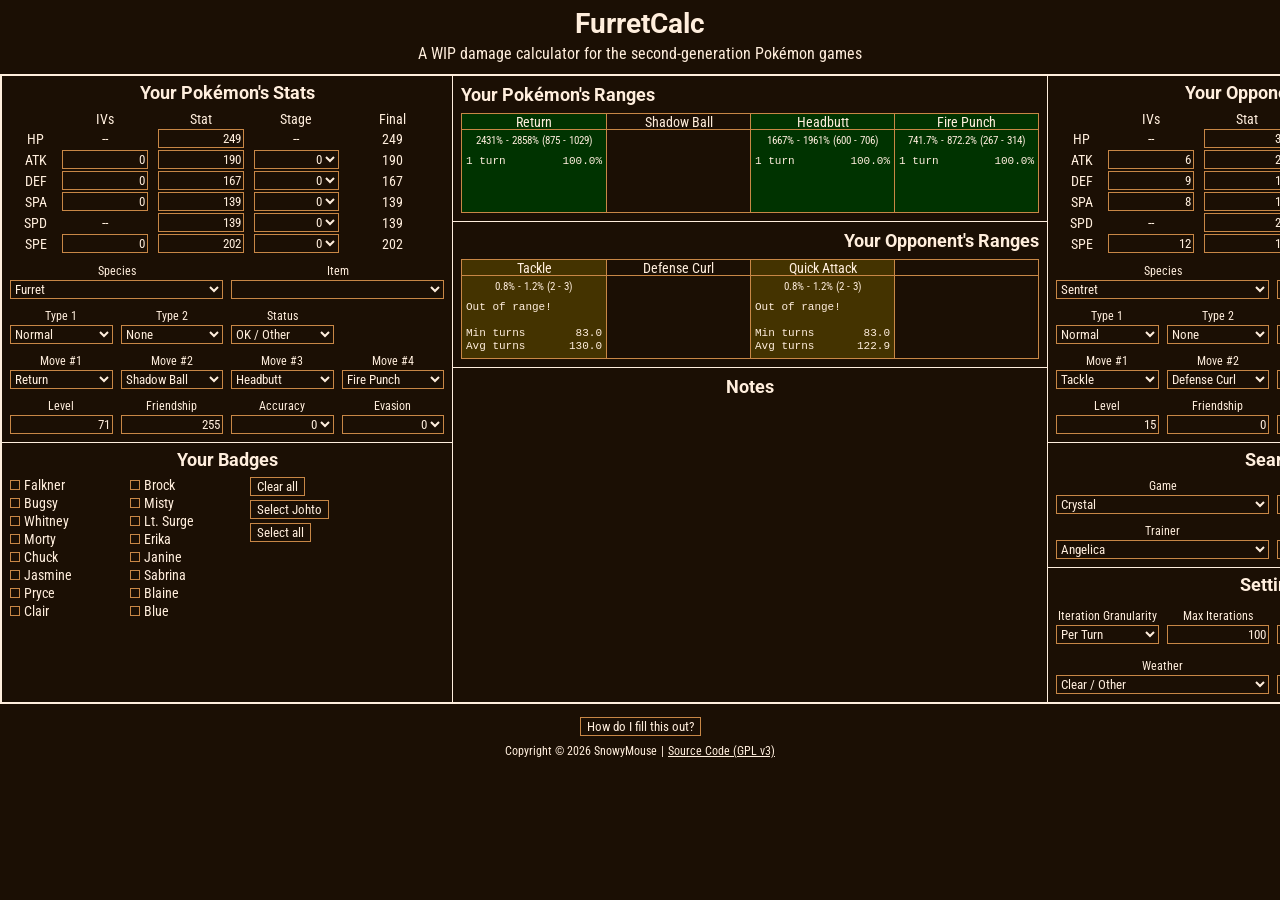
==== furretcalc/index.html @ d932172e "Add furretcalc" ====
<!DOCTYPE html>
<html lang="en">
<head>
<meta charset="utf-8" />
<link rel="stylesheet" href="style/style.css" />
<title>FurretCalc</title>
</head>
<body>
<header>
<h1>FurretCalc</h1>
<p>A WIP damage calculator for the second-generation Pokémon games</p>
</header>

<!-- Show a banner for the folks who disabled JS on their browser -->
<noscript>
    <p>This content requires running free JavaScript code in order to function.</p>
    <p>You can also download the <a href="https://github.com/SnowyMouse/furretcalc">source code</a> if you would like to run it locally.</p>
</noscript>

<div id="calculator_content">

<div id="player_pokemon" class="pokemon_input">
<div class="pokemon_stats">
<h2>Your Pokémon's Stats</h2>
<div class="pokemon_stats_placeholder">Loading...</div>
</div>

<div id="badges_box_outer">
<h2>Your Badges</h2>
<div id="johto_badges" class="badge_box">
<ul>
<li><input type="checkbox" id="johto_badge_1" tabindex="100" /><label for="johto_badge_1">Falkner</label></li>
<li><input type="checkbox" id="johto_badge_2" tabindex="100" /><label for="johto_badge_2">Bugsy</label></li>
<li><input type="checkbox" id="johto_badge_3" tabindex="100" /><label for="johto_badge_3">Whitney</label></li>
<li><input type="checkbox" id="johto_badge_4" tabindex="100" /><label for="johto_badge_4">Morty</label></li>
<li><input type="checkbox" id="johto_badge_5" tabindex="100" /><label for="johto_badge_5">Chuck</label></li>
<li><input type="checkbox" id="johto_badge_6" tabindex="100" /><label for="johto_badge_6">Jasmine</label></li>
<li><input type="checkbox" id="johto_badge_7" tabindex="100" /><label for="johto_badge_7">Pryce</label></li>
<li><input type="checkbox" id="johto_badge_8" tabindex="100" /><label for="johto_badge_8">Clair</label></li>
</ul>
</div>
<div id="kanto_badges" class="badge_box">
<ul>
<li><input type="checkbox" id="kanto_badge_1" tabindex="100" /><label for="kanto_badge_1">Brock</label></li>
<li><input type="checkbox" id="kanto_badge_2" tabindex="100" /><label for="kanto_badge_2">Misty</label></li>
<li><input type="checkbox" id="kanto_badge_3" tabindex="100" /><label for="kanto_badge_3">Lt. Surge</label></li>
<li><input type="checkbox" id="kanto_badge_4" tabindex="100" /><label for="kanto_badge_4">Erika</label></li>
<li><input type="checkbox" id="kanto_badge_5" tabindex="100" /><label for="kanto_badge_5">Janine</label></li>
<li><input type="checkbox" id="kanto_badge_6" tabindex="100" /><label for="kanto_badge_6">Sabrina</label></li>
<li><input type="checkbox" id="kanto_badge_7" tabindex="100" /><label for="kanto_badge_7">Blaine</label></li>
<li><input type="checkbox" id="kanto_badge_8" tabindex="100" /><label for="kanto_badge_8">Blue</label></li>
</ul>
</div>
<div class="control_box">
<ul>
<li><button onclick="clear_all_badges()" tabindex="100">Clear all</button></li>
<li><button onclick="select_johto_badges()" tabindex="100">Select Johto</button></li>
<li><button onclick="select_all_badges()" tabindex="100">Select all</button></li>
</ul>
</div>
</div>
</div>

<div id="calc_buffer">
    <div class="calc_element">
        <h2 class="you_label">Your Pokémon's Ranges</h2>
        <div id="player_damage" class="damage_outer"></div>
    </div>
    <div class="calc_element">
        <h2 class="opponent_label">Your Opponent's Ranges</h2>
        <div id="enemy_damage" class="damage_outer"></div>
    </div>
    <div id="notes_buffer_outer" class="calc_element">
        <h2>Notes</h2>
        <div id="suggestions_and_notes_buffer">
            <ul id="suggestions_and_notes_list">
                <!-- <li>Headbutt has a 34.3% chance of preventing your opponent from moving (either from a crit or flinch) which is greater than Return's current chance to OHKO.</li> -->
            </ul>
        </div>
    </div>
</div>

<div id="opponent_pokemon" class="pokemon_input">
<div class="pokemon_stats">
<h2>Your Opponent's Stats</h2>
<div class="pokemon_stats_placeholder">Loading...</div>
</div>

<div id="preset_lookup">
<h2>Search</h2>
<div class="preset_lookup_row">
    <div class="other_stat_inner"><span class="label">Game</span><select id="ai_preset_game" tabindex="10000"><option value="crystal" selected>Crystal</option><option value="gold">Gold/Silver</option></select></div>
    <div class="other_stat_inner"><span class="label">Class</span><select id="ai_preset_trainer_class" tabindex="10000"></select></div>
</div>
<div class="preset_lookup_row">
    <div class="other_stat_inner"><span class="label">Trainer</span><select id="ai_preset_trainer" tabindex="10000"></select></div>
    <div class="other_stat_inner"><span class="label">Pokémon</span><select id="ai_preset_monster" tabindex="10000"></select></div>
</div>
</div>

<div id="settings">
    <h2>Settings</h2>
    <div class="other_stats">
        <div class="other_stat_inner"><span class="label">Iteration Granularity</span><select id="settings_per_turn" tabindex="20000"><option value="per_turn">Per Turn</option><option value="per_hit">Per Hit</option></select></div>
        <div class="other_stat_inner"><span class="label">Max Iterations</span><input type="text" id="settings_max_turns" value="100" tabindex="20000" /></div>
        <div class="other_stat_inner"><span class="label">Max Damage Rolls</span><input type="text" id="settings_max_damage_rolls" value="1000000" tabindex="20000" /></div>
        <div class="other_stat_inner"><span class="label">Target KO Chance (%)</span><input type="text" id="settings_ko_chance" value="90" tabindex="20000" /></div>
    </div>
    <div class="other_stats">
        <div class="other_stat_inner">
            <span class="label">Weather</span>
            <select id="weather" tabindex="10000">
                <option value="clear" selected>Clear / Other</option>
                <option value="sun">Harsh Sunlight</option>
                <option value="rain">Rain</option>
            </select>
        </div>
        <div class="other_stat_inner">
            <span class="label">Battle Type</span>
            <select id="battle_type" tabindex="10000">
                <option value="ai" selected>Trainer / Wild</option>
                <option value="pvp">Link Battle / Battle Tower</option>
            </select>
        </div>
    </div>
</div>

</div>

</div>
<div id="instructions_button_shower">
<button id="instructions_show" onclick="show_instructions()">How do I fill this out?</button>
<div id="instructions">
    <h2>How do I fill this out?</h2>
    <p>
        Please enter your stats as displayed in the status screen, entering your Pokémon's
        <strong>current</strong> HP.
    </p>
    <p>
        <strong>NOTE:</strong> This tool is <strong>NOT</strong> a stat calculator. It is
        not assumed that you precisely know what your Pokémon's stat experience and IVs (DVs)
        are at a given fight, nor is it needed for damage calcs. A stat calculator will be
        added later, however, to assist with planning.
    </p>
    <p>
        IVs (DVs) are only necessary for calculating Hidden Power. You can leave them at 0,
        otherwise.
    </p>
    <p>
        Friendship is only necessary for Return and Frustration. You can leave it at 0,
        otherwise. Note than NPC trainers will have 0 friendship on unmodified games.
    </p>
    <p>
        Badges are needed to calculate badge boosts. These only apply in normal in-game
        battles, however.
    </p>
</div>
</div>

<footer>
<ul>
<li>Copyright © 2026 SnowyMouse</li>
<li><a href="https://github.com/SnowyMouse/furretcalc">Source Code (GPL v3)</a></li>
</ul>
</footer>
<script src="js/webpage.js" type="module"></script>
</body>
</html>
---- furretcalc/style/style.css ----
@font-face {
    font-family: "Roboto";
    src: url('./roboto/Roboto-Regular.ttf');
}

@font-face {
    font-family: "Roboto Bold";
    src: url('./roboto/Roboto-Bold.ttf');
}

@font-face {
    font-family: "Roboto Condensed";
    src: url('./roboto/Roboto_Condensed-Regular.ttf');
}

body {
    padding: 0;
    margin: 10px 0 10px 0;
}

strong {
    font-family: "Roboto Bold", sans-serif;
    font-weight: bold;
}

noscript {
    display: block;
    text-align: center;
    margin-top: 12px;
    font-family: "Roboto Bold";
    background-color: red;
    color: white;
    font-size: 28px;
    padding-top: 12px;
    padding-bottom: 12px;
}

noscript a {
    color: white;
    font-family: "Roboto Bold";
}

noscript a:hover {
    color: #FFEE22;
}

* {
    color: #FFEEDD;
    font-family: "Roboto Condensed", sans-serif;
    font-weight: normal;
    box-sizing: border-box;
}

h1, h2, h3 {
    font-family: "Roboto Bold";
}

body {
    background-color: #1B0F04;
}

a {
    color: #FFEEDD;
}

a:hover {
    color: #C88746;
}

footer, header {
    width: 100%;
    text-align: center;
}

#badges_box_outer {
    font-size: 0;
    width: 100%;
    border-top: 1px solid #FFEEDD;
    padding: 8px;
}

#badges_box_outer .badge_box {
    font-size: 14px;
    width: 120px;
    display: inline-block;
    text-align: left;
    margin-top: 8px;
    margin-bottom: 8px;
}

#badges_box_outer .badge_box ul li:not(:first-child) {
    margin-top: 2px;
}

#badges_box_outer .control_box {
    display: inline-block;
    position: absolute;
    text-align: left;
    margin-top: 8px;
    margin-bottom: 8px;
}

#badges_box_outer .control_box button {
    display: block;
    margin-bottom: 4px;
}

#badges_box_outer label {
    margin-left: 4px;
}

label {
    user-select: none;
    -webkit-user-select: none;
    cursor: pointer;
}

ul {
    list-style-type: none;
    margin: 0;
    padding: 0;
}

footer ul {
    /* hack to make whitespace from newlines go away */
    font-size: 0;
}

footer ul li {
    font-size: 12px;
    display: inline-block;
}

footer ul li:not(:first-child):before {
    content: "|";
    margin-left: 4px;
    margin-right: 4px;
}

header h1 {
    line-height: 1;
    margin: 0;
    font-size: 28px;
}

table.stat_input {
    table-layout: fixed;
    border-spacing: 8px 0;
    margin-top: 8px;
}

table.stat_input tr th:first-child, table.stat_input tr td:first-child {
    width: 35px;
}

table.stat_input tr th, table.stat_input tr td {
    text-align: center;
}

table.stat_input tr td, table.stat_input tr th {
    font-size: 14px;
}

input[type="text"], select, button, input[type="checkbox"] {
    border: 1px solid #C88746;
    border-radius: 0;
    background-color: rgba(0,0,0,0);
    color: #FFEEDD;
}

button {
    cursor: pointer;
}

input[type="checkbox"] {
    appearance: none;
    width: 10px;
    height: 10px;
    cursor: pointer;
}

input[type="checkbox"]:checked, input[type="checkbox"]:active {
    background-color: #C88746;
}

button:active {
    background-color: rgba(255,255,255,0.5);
    color: #FFFFFF;
}

.stat_input input,
.other_stats input,
.stat_stage {
    text-align: right;
}

.stat_input input,
.other_stats input,
.stat_input select,
.other_stats select,
.field_entry select,
.preset_lookup_row select {
    width: 100%;
}

.pokemon_input * {
    margin: 0;
}

.pokemon_input h2 {
    font-size: 18px;
    line-height: 1;
    text-align: center;
}

.other_stats, .field_entry, .preset_lookup_row {
    width: 100%;
    text-align: left;
    display: flex;
    align-items: center;
    margin-top: 6px;
    gap: 8px;
}

.other_stat_inner {
    display: block;
    text-align: center;
    flex: 1;
}

.other_stat_inner .label {
    font-size: 12px;
    display: inline-block;
}

p {
    line-height: 1;
    font-size: 14px;
    margin: 0;
}

header p {
    margin: 8px 0 0 0;
    font-size: 16px;
}

#instructions, #calculator_content {
    margin: auto;
    margin-top: 12px;
    margin-bottom: 12px;
    width: 1500px;
}

#calculator_content {
    display: flex;
    border: 2px solid #FFEEDD;
}

.pokemon_stats {
    padding: 8px;
}

.pokemon_input {
    width: 450px;
}

.pokemon_input table {
    width: 100%;
}

#field_data, #preset_lookup, #settings {
    border-top: 1px solid #FFEEDD;
    padding: 8px;
}

#calc_buffer {
    flex: 1;
    border-left: 1px solid #FFEEDD;
    border-right: 1px solid #FFEEDD;
    display: flex;
    flex-direction: column;
}

#calc_buffer h2 {
    margin: 0;
    padding: 0;
    font-size: 18px;
    text-align: center;
}

#calc_buffer h2.you_label {
    text-align: left;
}

#calc_buffer h2.opponent_label {
    text-align: right;
}

#calc_buffer .calc_element:not(:first-child) {
    border-top: 1px solid #FFEEDD;
}

.calc_element {
    padding: 8px;
    flex-basis: content;
}

#notes_buffer_outer {
    flex: 1;
}

.damage_outer {
    width: 100%;
    height: 100px;
    border: 1px solid #C88746;
    margin-top: 8px;
}

#instructions * {
    font-family: "Roboto", sans-serif;
}

#suggestions_and_notes_list {
    font-size: 14px;
    list-style: disc;
    padding-left: 14px;
    margin-top: 4px;
}

#suggestions_and_notes_list li:not(:first-child) {
    margin-top: 4px;
}

#instructions p {
    margin-top: 18px;
}

#instructions h2 {
    font-size: 18px;
    margin: 0;
}

#instructions_button_shower {
    text-align: center;
    margin-bottom: 8px;
}

#instructions {
    width: 800px;
    height: 100%;
    font-size: 12px;
    margin-top: 16px;
    margin-bottom: 8px;
    border: 1px solid white;
    padding: 24px;
    background-color: #442211;
    display: none;
    text-align: left;
}

.stats_move {
    width: 25%;
    display: block;
    float: left;
    height: 100%;
    overflow-y: hidden;
}

.stats_move:not(:first-child) {
    border-left: 1px solid #C88746;
}

.stats_move .stats_move_name {
    text-align: center;
    width: 100%;
    height: 16px;
    border-bottom: 1px solid #C88746;
    font-size: 14px;
    display: block;
}

.stats_move .stats_move_data {
    display: block;
    width: 100%;
    font-size: 11px;
    padding: 4px;
}

.stats_move .stats_move_data .range_percentage, .stats_move .stats_move_data .range_turns {
    font-family: "Hack", monospace;
    font-size: 11px;
}

.stats_move .stats_move_data .range_percentage {
    text-align: right;
    float: right;
}

.stats_move .stats_move_data .range_turns {
    float: left;
}

.stats_move .stats_move_data .range {
    text-align: center;
    display: block;
    font-family: "Roboto Condensed", sans-serif;
    margin-bottom: 8px;
}

.stats_move.best_move {
    background-color: #443300
}

.stats_move.ohko_move {
    background-color: #003300
}

.stats_move.error_move {
    background-color: #662222
}
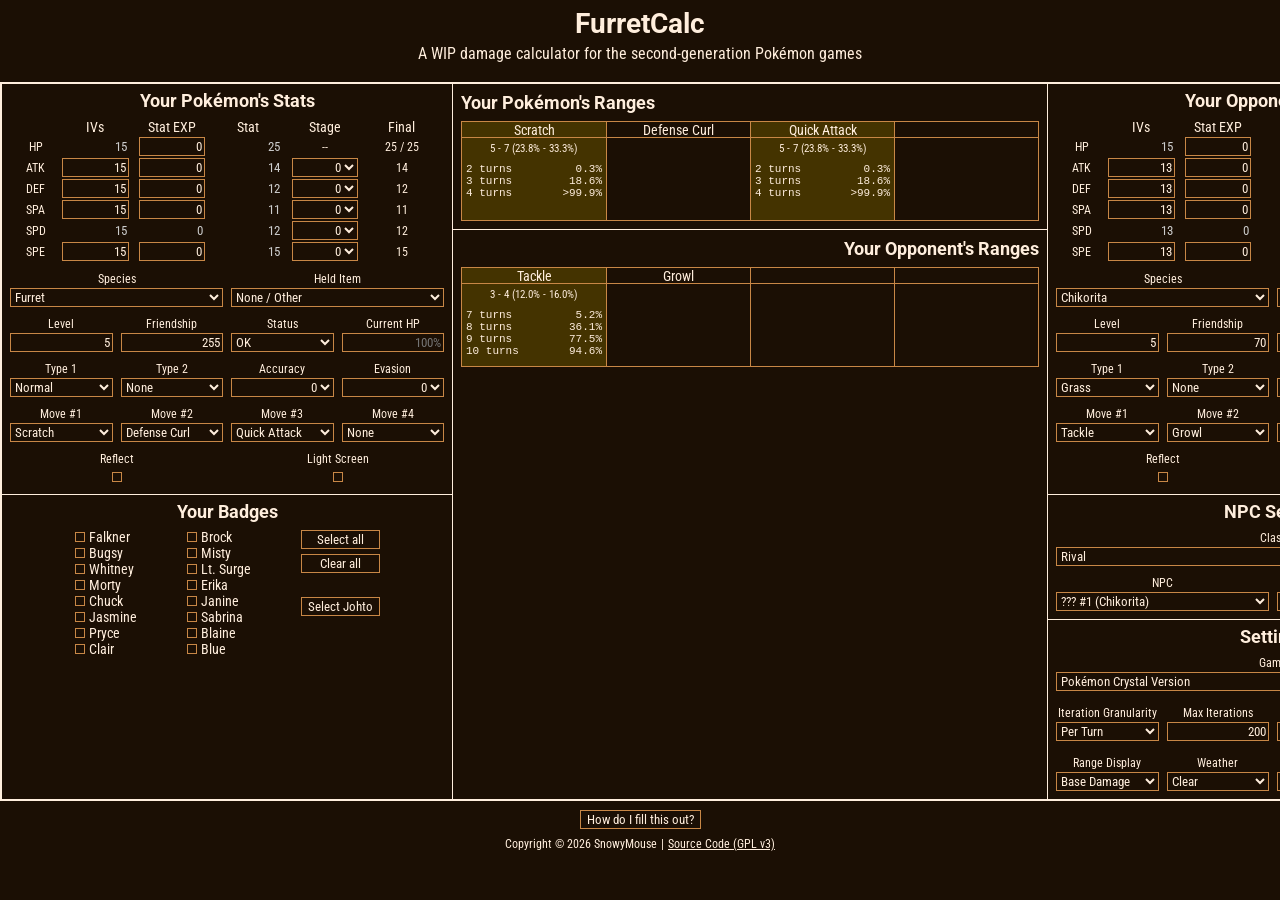
==== commit 703e0b2e: "update furretcalc" ====
--- a/furretcalc/index.html
+++ b/furretcalc/index.html
@@ -2,6 +2,8 @@
 <html lang="en">
 <head>
 <meta charset="utf-8" />
+<script src="./js/signalr/signalr.min.js"></script>
+<script src="http://localhost:8085/dist/gameHookMapperClient.js"></script>
 <link rel="stylesheet" href="style/style.css" />
 <title>FurretCalc</title>
 </head>
@@ -17,8 +19,8 @@
     <p>You can also download the <a href="https://github.com/SnowyMouse/furretcalc">source code</a> if you would like to run it locally.</p>
 </noscript>
 
+<div id="generated_time">...</div>
 <div id="calculator_content">
-
 <div id="player_pokemon" class="pokemon_input">
 <div class="pokemon_stats">
 <h2>Your Pokémon's Stats</h2>
@@ -27,36 +29,8 @@
 
 <div id="badges_box_outer">
 <h2>Your Badges</h2>
-<div id="johto_badges" class="badge_box">
-<ul>
-<li><input type="checkbox" id="johto_badge_1" tabindex="100" /><label for="johto_badge_1">Falkner</label></li>
-<li><input type="checkbox" id="johto_badge_2" tabindex="100" /><label for="johto_badge_2">Bugsy</label></li>
-<li><input type="checkbox" id="johto_badge_3" tabindex="100" /><label for="johto_badge_3">Whitney</label></li>
-<li><input type="checkbox" id="johto_badge_4" tabindex="100" /><label for="johto_badge_4">Morty</label></li>
-<li><input type="checkbox" id="johto_badge_5" tabindex="100" /><label for="johto_badge_5">Chuck</label></li>
-<li><input type="checkbox" id="johto_badge_6" tabindex="100" /><label for="johto_badge_6">Jasmine</label></li>
-<li><input type="checkbox" id="johto_badge_7" tabindex="100" /><label for="johto_badge_7">Pryce</label></li>
-<li><input type="checkbox" id="johto_badge_8" tabindex="100" /><label for="johto_badge_8">Clair</label></li>
-</ul>
-</div>
-<div id="kanto_badges" class="badge_box">
-<ul>
-<li><input type="checkbox" id="kanto_badge_1" tabindex="100" /><label for="kanto_badge_1">Brock</label></li>
-<li><input type="checkbox" id="kanto_badge_2" tabindex="100" /><label for="kanto_badge_2">Misty</label></li>
-<li><input type="checkbox" id="kanto_badge_3" tabindex="100" /><label for="kanto_badge_3">Lt. Surge</label></li>
-<li><input type="checkbox" id="kanto_badge_4" tabindex="100" /><label for="kanto_badge_4">Erika</label></li>
-<li><input type="checkbox" id="kanto_badge_5" tabindex="100" /><label for="kanto_badge_5">Janine</label></li>
-<li><input type="checkbox" id="kanto_badge_6" tabindex="100" /><label for="kanto_badge_6">Sabrina</label></li>
-<li><input type="checkbox" id="kanto_badge_7" tabindex="100" /><label for="kanto_badge_7">Blaine</label></li>
-<li><input type="checkbox" id="kanto_badge_8" tabindex="100" /><label for="kanto_badge_8">Blue</label></li>
-</ul>
-</div>
-<div class="control_box">
-<ul>
-<li><button onclick="clear_all_badges()" tabindex="100">Clear all</button></li>
-<li><button onclick="select_johto_badges()" tabindex="100">Select Johto</button></li>
-<li><button onclick="select_all_badges()" tabindex="100">Select all</button></li>
-</ul>
+<div id="badges_box_inner">
+
 </div>
 </div>
 </div>
@@ -70,6 +44,7 @@
         <h2 class="opponent_label">Your Opponent's Ranges</h2>
         <div id="enemy_damage" class="damage_outer"></div>
     </div>
+    <div class="calc_element" id="range_details"></div>
     <div id="notes_buffer_outer" class="calc_element">
         <h2>Notes</h2>
         <div id="suggestions_and_notes_buffer">
@@ -87,13 +62,12 @@
 </div>
 
 <div id="preset_lookup">
-<h2>Search</h2>
+<h2>NPC Search</h2>
 <div class="preset_lookup_row">
-    <div class="other_stat_inner"><span class="label">Game</span><select id="ai_preset_game" tabindex="10000"><option value="crystal" selected>Crystal</option><option value="gold">Gold/Silver</option></select></div>
     <div class="other_stat_inner"><span class="label">Class</span><select id="ai_preset_trainer_class" tabindex="10000"></select></div>
 </div>
 <div class="preset_lookup_row">
-    <div class="other_stat_inner"><span class="label">Trainer</span><select id="ai_preset_trainer" tabindex="10000"></select></div>
+    <div class="other_stat_inner"><span class="label">NPC</span><select id="ai_preset_trainer" tabindex="10000"></select></div>
     <div class="other_stat_inner"><span class="label">Pokémon</span><select id="ai_preset_monster" tabindex="10000"></select></div>
 </div>
 </div>
@@ -101,18 +75,23 @@
 <div id="settings">
     <h2>Settings</h2>
     <div class="other_stats">
+        <div class="other_stat_inner"><span class="label">Game</span><select id="game" tabindex="10000"></select></div>
+    </div>
+    <div class="other_stats">
         <div class="other_stat_inner"><span class="label">Iteration Granularity</span><select id="settings_per_turn" tabindex="20000"><option value="per_turn">Per Turn</option><option value="per_hit">Per Hit</option></select></div>
-        <div class="other_stat_inner"><span class="label">Max Iterations</span><input type="text" id="settings_max_turns" value="100" tabindex="20000" /></div>
-        <div class="other_stat_inner"><span class="label">Max Damage Rolls</span><input type="text" id="settings_max_damage_rolls" value="1000000" tabindex="20000" /></div>
+        <div class="other_stat_inner"><span class="label">Max Iterations</span><input type="text" id="settings_max_turns" value="200" tabindex="20000" /></div>
+        <div class="other_stat_inner"><span class="label">Max Damage Rolls</span><input type="text" id="settings_max_damage_rolls" value="50000" tabindex="20000" /></div>
         <div class="other_stat_inner"><span class="label">Target KO Chance (%)</span><input type="text" id="settings_ko_chance" value="90" tabindex="20000" /></div>
     </div>
     <div class="other_stats">
+        <div class="other_stat_inner"><span class="label">Range Display</span><select id="settings_range_display" tabindex="20000"><option value="base_damage">Base Damage</option><option value="full_range">Full Range</option></select></div>
         <div class="other_stat_inner">
             <span class="label">Weather</span>
             <select id="weather" tabindex="10000">
-                <option value="clear" selected>Clear / Other</option>
-                <option value="sun">Harsh Sunlight</option>
-                <option value="rain">Rain</option>
+                <option value="Clear" selected>Clear</option>
+                <option value="Sun">Harsh Sunlight</option>
+                <option value="Rain">Rain</option>
+                <option value="Sandstorm">Sandstorm</option>
             </select>
         </div>
         <div class="other_stat_inner">
@@ -121,6 +100,10 @@
                 <option value="ai" selected>Trainer / Wild</option>
                 <option value="pvp">Link Battle / Battle Tower</option>
             </select>
+        </div>
+        <div class="other_stat_inner">
+            <span class="label">Stat Input</span>
+            <select id="stat_input_type" tabindex="10000"></select>
         </div>
     </div>
 </div>
@@ -132,23 +115,28 @@
 <button id="instructions_show" onclick="show_instructions()">How do I fill this out?</button>
 <div id="instructions">
     <h2>How do I fill this out?</h2>
+    <p>First, you will want to enter your stats.</p>
+    <ul>
+        <li>
+            <strong>Automatic stat input:</strong> Please enter your IVs (DVs) and stat
+            experience. Your stats will be automatically calculated.
+        </li>
+        <li>
+            <strong>Manual stat input:</strong> Please enter your stats as displayed in
+            the status screen. This is handy for playthroughs where you only know the stats
+            in the stat screen. You can still opt to input IVs (DVs) for calculating
+            Hidden Power.
+        </li>
+    </ul>
     <p>
-        Please enter your stats as displayed in the status screen, entering your Pokémon's
-        <strong>current</strong> HP.
-    </p>
-    <p>
-        <strong>NOTE:</strong> This tool is <strong>NOT</strong> a stat calculator. It is
-        not assumed that you precisely know what your Pokémon's stat experience and IVs (DVs)
-        are at a given fight, nor is it needed for damage calcs. A stat calculator will be
-        added later, however, to assist with planning.
-    </p>
-    <p>
-        IVs (DVs) are only necessary for calculating Hidden Power. You can leave them at 0,
-        otherwise.
+        <strong>TIP:</strong> For <strong>Current HP</strong>, you can input a raw HP
+        amount (e.g. 123), a percentage (e.g. 100% for full HP), or a pixel amount (e.g.
+        48px for full HP). The HP value used will be clamped between 1 and full HP,
+        rounding to the nearest integer.
     </p>
     <p>
         Friendship is only necessary for Return and Frustration. You can leave it at 0,
-        otherwise. Note than NPC trainers will have 0 friendship on unmodified games.
+        otherwise. Note than NPC trainers will have 70 friendship on unmodified games.
     </p>
     <p>
         Badges are needed to calculate badge boosts. These only apply in normal in-game
@@ -158,10 +146,10 @@
 </div>
 
 <footer>
-<ul>
-<li>Copyright © 2026 SnowyMouse</li>
-<li><a href="https://github.com/SnowyMouse/furretcalc">Source Code (GPL v3)</a></li>
-</ul>
+    <ul>
+        <li>Copyright © 2026 SnowyMouse</li>
+        <li><a href="https://github.com/SnowyMouse/furretcalc">Source Code (GPL v3)</a></li>
+    </ul>
 </footer>
 <script src="js/webpage.js" type="module"></script>
 </body>
--- a/furretcalc/style/style.css
+++ b/furretcalc/style/style.css
@@ -27,7 +27,7 @@
     display: block;
     text-align: center;
     margin-top: 12px;
-    font-family: "Roboto Bold";
+    font-family: "Roboto Bold", sans-serif;
     background-color: red;
     color: white;
     font-size: 28px;
@@ -37,7 +37,7 @@
 
 noscript a {
     color: white;
-    font-family: "Roboto Bold";
+    font-family: "Roboto Bold", sans-serif;
 }
 
 noscript a:hover {
@@ -52,7 +52,7 @@
 }
 
 h1, h2, h3 {
-    font-family: "Roboto Bold";
+    font-family: "Roboto Bold", sans-serif;
 }
 
 body {
@@ -73,19 +73,30 @@
 }
 
 #badges_box_outer {
-    font-size: 0;
     width: 100%;
     border-top: 1px solid #FFEEDD;
     padding: 8px;
 }
 
+#badges_box_inner {
+    text-align: center;
+    display: flex;
+    margin-top: 8px;
+    justify-content: center;
+    gap: 50px;
+    width: 100%;
+}
+
+#generated_time {
+    font-size: 11px;
+    margin-top: 5px;
+    font-family: "Hack", monospace;
+    text-align: right;
+}
+
 #badges_box_outer .badge_box {
     font-size: 14px;
-    width: 120px;
-    display: inline-block;
     text-align: left;
-    margin-top: 8px;
-    margin-bottom: 8px;
 }
 
 #badges_box_outer .badge_box ul li:not(:first-child) {
@@ -93,16 +104,19 @@
 }
 
 #badges_box_outer .control_box {
+    text-align: left;
+    display: block;
+    height: 100%;
+}
+
+#badges_box_outer .control_box li {
+    text-align: center;
+}
+
+#badges_box_outer .control_box button {
     display: inline-block;
-    position: absolute;
-    text-align: left;
-    margin-top: 8px;
-    margin-bottom: 8px;
-}
-
-#badges_box_outer .control_box button {
-    display: block;
     margin-bottom: 4px;
+    width: 100%;
 }
 
 #badges_box_outer label {
@@ -121,6 +135,12 @@
     padding: 0;
 }
 
+#instructions ul {
+    list-style-type: circle;
+    margin-left: 16px;
+    padding: 0;
+}
+
 footer ul {
     /* hack to make whitespace from newlines go away */
     font-size: 0;
@@ -159,6 +179,10 @@
 
 table.stat_input tr td, table.stat_input tr th {
     font-size: 14px;
+}
+
+table.stat_input tr td, table.stat_input tr th .final_stat {
+    font-size: 12px;
 }
 
 input[type="text"], select, button, input[type="checkbox"] {
@@ -168,14 +192,19 @@
     color: #FFEEDD;
 }
 
+input[type="text"]:read-only {
+    border: none;
+    color: #CCC;
+}
+
 button {
     cursor: pointer;
 }
 
 input[type="checkbox"] {
     appearance: none;
-    width: 10px;
-    height: 10px;
+    width: 10px !important;
+    height: 10px !important;
     cursor: pointer;
 }
 
@@ -244,11 +273,13 @@
     font-size: 16px;
 }
 
-#instructions, #calculator_content {
-    margin: auto;
-    margin-top: 12px;
-    margin-bottom: 12px;
+#instructions, #calculator_content, #generated_time {
     width: 1500px;
+    margin: auto auto 8px;
+}
+
+#instructions {
+    margin-top: 24px;
 }
 
 #calculator_content {
@@ -307,6 +338,7 @@
 
 #notes_buffer_outer {
     flex: 1;
+    display: none;
 }
 
 .damage_outer {
@@ -318,6 +350,7 @@
 
 #instructions * {
     font-family: "Roboto", sans-serif;
+    font-size: 14px;
 }
 
 #suggestions_and_notes_list {
@@ -331,8 +364,9 @@
     margin-top: 4px;
 }
 
-#instructions p {
+#instructions p, #instructions li {
     margin-top: 18px;
+    line-height: 1.3;
 }
 
 #instructions h2 {
@@ -389,15 +423,23 @@
 .stats_move .stats_move_data .range_percentage, .stats_move .stats_move_data .range_turns {
     font-family: "Hack", monospace;
     font-size: 11px;
+    text-overflow: clip;
+}
+
+.range_clickable {
+    text-decoration: none;
+}
+
+.range_nonclickable {
+    cursor: crosshair;
 }
 
 .stats_move .stats_move_data .range_percentage {
     text-align: right;
-    float: right;
 }
 
 .stats_move .stats_move_data .range_turns {
-    float: left;
+    flex: 1;
 }
 
 .stats_move .stats_move_data .range {
@@ -418,3 +460,48 @@
 .stats_move.error_move {
     background-color: #662222
 }
+
+#range_details {
+    display: none;
+    position: relative;
+}
+
+#range_details table {
+    border-collapse: collapse;
+    table-layout: fixed;
+    text-align: center;
+    width: 100%;
+    margin-top: 4px;
+}
+
+#range_details th {
+    border-bottom: 1px solid #FFEEDD
+}
+#range_details tr:nth-child(even) td {
+    background-color: rgba(255,255,255,0.075);
+}
+#range_details td {
+    font-family: "Hack", monospace;
+    font-size: 12px;
+}
+
+#range_header {
+    text-align: right;
+    right: 8px;
+    font-size: 12px;
+    position: absolute;
+}
+.range_row {
+    display: flex;
+}
+
+#range_details .copypasta {
+    text-align: center;
+    font-size: 12px;
+    border: 1px solid #FFEEDD;
+    background-color: rgba(255, 255, 255, 0.1);
+    padding: 4px;
+    margin-top: 4px;
+    user-select: all;
+    font-family: "Roboto Bold", sans-serif;
+}
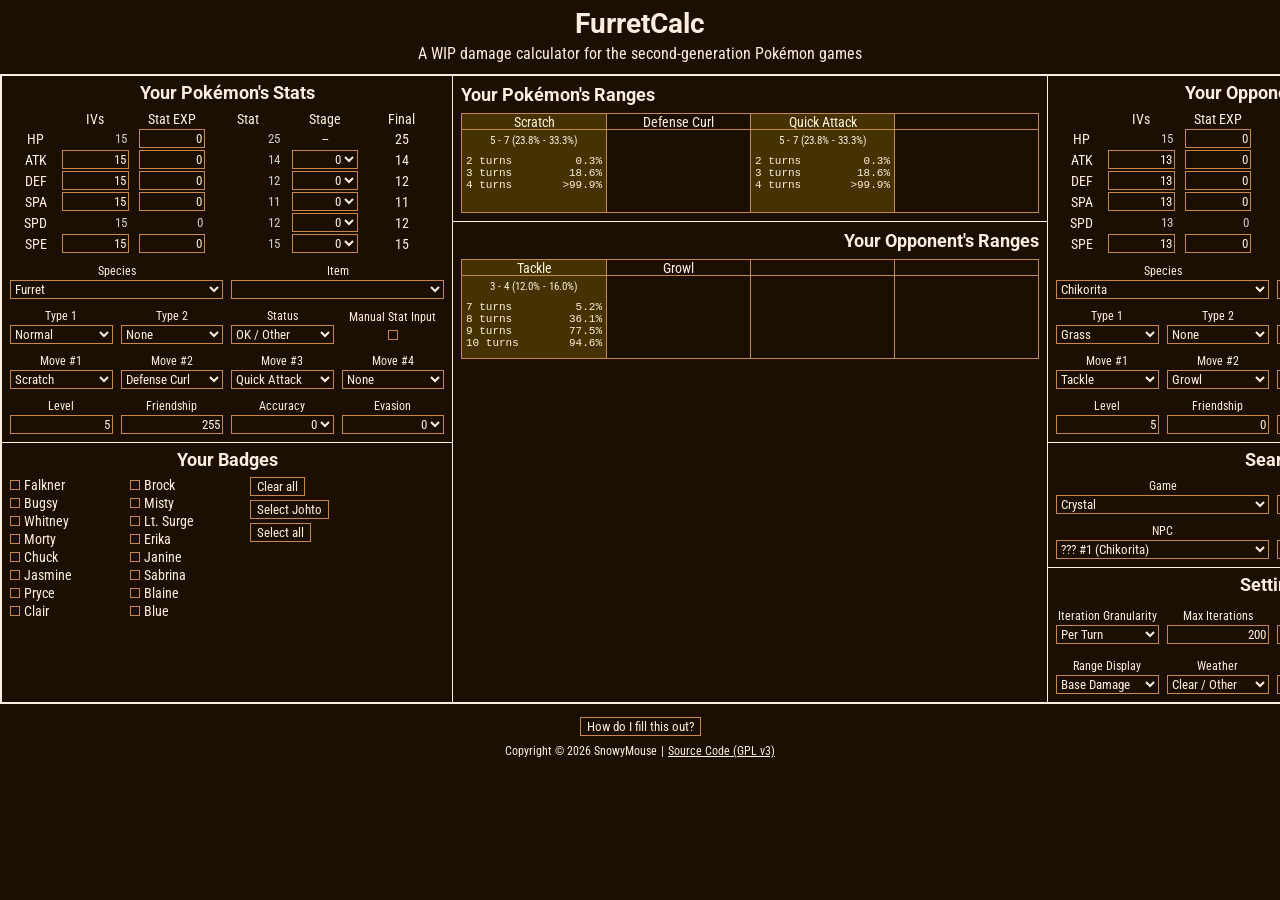
==== commit a771a1d2: "update furretcalc" ====
--- a/furretcalc/index.html
+++ b/furretcalc/index.html
@@ -2,8 +2,6 @@
 <html lang="en">
 <head>
 <meta charset="utf-8" />
-<script src="./js/signalr/signalr.min.js"></script>
-<script src="http://localhost:8085/dist/gameHookMapperClient.js"></script>
 <link rel="stylesheet" href="style/style.css" />
 <title>FurretCalc</title>
 </head>
@@ -19,8 +17,8 @@
     <p>You can also download the <a href="https://github.com/SnowyMouse/furretcalc">source code</a> if you would like to run it locally.</p>
 </noscript>
 
-<div id="generated_time">...</div>
 <div id="calculator_content">
+
 <div id="player_pokemon" class="pokemon_input">
 <div class="pokemon_stats">
 <h2>Your Pokémon's Stats</h2>
@@ -29,8 +27,36 @@
 
 <div id="badges_box_outer">
 <h2>Your Badges</h2>
-<div id="badges_box_inner">
-
+<div id="johto_badges" class="badge_box">
+<ul>
+<li><input type="checkbox" id="johto_badge_1" tabindex="100" /><label for="johto_badge_1">Falkner</label></li>
+<li><input type="checkbox" id="johto_badge_2" tabindex="100" /><label for="johto_badge_2">Bugsy</label></li>
+<li><input type="checkbox" id="johto_badge_3" tabindex="100" /><label for="johto_badge_3">Whitney</label></li>
+<li><input type="checkbox" id="johto_badge_4" tabindex="100" /><label for="johto_badge_4">Morty</label></li>
+<li><input type="checkbox" id="johto_badge_5" tabindex="100" /><label for="johto_badge_5">Chuck</label></li>
+<li><input type="checkbox" id="johto_badge_6" tabindex="100" /><label for="johto_badge_6">Jasmine</label></li>
+<li><input type="checkbox" id="johto_badge_7" tabindex="100" /><label for="johto_badge_7">Pryce</label></li>
+<li><input type="checkbox" id="johto_badge_8" tabindex="100" /><label for="johto_badge_8">Clair</label></li>
+</ul>
+</div>
+<div id="kanto_badges" class="badge_box">
+<ul>
+<li><input type="checkbox" id="kanto_badge_1" tabindex="100" /><label for="kanto_badge_1">Brock</label></li>
+<li><input type="checkbox" id="kanto_badge_2" tabindex="100" /><label for="kanto_badge_2">Misty</label></li>
+<li><input type="checkbox" id="kanto_badge_3" tabindex="100" /><label for="kanto_badge_3">Lt. Surge</label></li>
+<li><input type="checkbox" id="kanto_badge_4" tabindex="100" /><label for="kanto_badge_4">Erika</label></li>
+<li><input type="checkbox" id="kanto_badge_5" tabindex="100" /><label for="kanto_badge_5">Janine</label></li>
+<li><input type="checkbox" id="kanto_badge_6" tabindex="100" /><label for="kanto_badge_6">Sabrina</label></li>
+<li><input type="checkbox" id="kanto_badge_7" tabindex="100" /><label for="kanto_badge_7">Blaine</label></li>
+<li><input type="checkbox" id="kanto_badge_8" tabindex="100" /><label for="kanto_badge_8">Blue</label></li>
+</ul>
+</div>
+<div class="control_box">
+<ul>
+<li><button onclick="clear_all_badges()" tabindex="100">Clear all</button></li>
+<li><button onclick="select_johto_badges()" tabindex="100">Select Johto</button></li>
+<li><button onclick="select_all_badges()" tabindex="100">Select all</button></li>
+</ul>
 </div>
 </div>
 </div>
@@ -62,8 +88,9 @@
 </div>
 
 <div id="preset_lookup">
-<h2>NPC Search</h2>
+<h2>Search</h2>
 <div class="preset_lookup_row">
+    <div class="other_stat_inner"><span class="label">Game</span><select id="ai_preset_game" tabindex="10000"><option value="crystal" selected>Crystal</option><option value="gold">Gold/Silver</option></select></div>
     <div class="other_stat_inner"><span class="label">Class</span><select id="ai_preset_trainer_class" tabindex="10000"></select></div>
 </div>
 <div class="preset_lookup_row">
@@ -75,9 +102,6 @@
 <div id="settings">
     <h2>Settings</h2>
     <div class="other_stats">
-        <div class="other_stat_inner"><span class="label">Game</span><select id="game" tabindex="10000"></select></div>
-    </div>
-    <div class="other_stats">
         <div class="other_stat_inner"><span class="label">Iteration Granularity</span><select id="settings_per_turn" tabindex="20000"><option value="per_turn">Per Turn</option><option value="per_hit">Per Hit</option></select></div>
         <div class="other_stat_inner"><span class="label">Max Iterations</span><input type="text" id="settings_max_turns" value="200" tabindex="20000" /></div>
         <div class="other_stat_inner"><span class="label">Max Damage Rolls</span><input type="text" id="settings_max_damage_rolls" value="50000" tabindex="20000" /></div>
@@ -88,10 +112,9 @@
         <div class="other_stat_inner">
             <span class="label">Weather</span>
             <select id="weather" tabindex="10000">
-                <option value="Clear" selected>Clear</option>
-                <option value="Sun">Harsh Sunlight</option>
-                <option value="Rain">Rain</option>
-                <option value="Sandstorm">Sandstorm</option>
+                <option value="clear" selected>Clear / Other</option>
+                <option value="sun">Harsh Sunlight</option>
+                <option value="rain">Rain</option>
             </select>
         </div>
         <div class="other_stat_inner">
@@ -101,10 +124,7 @@
                 <option value="pvp">Link Battle / Battle Tower</option>
             </select>
         </div>
-        <div class="other_stat_inner">
-            <span class="label">Stat Input</span>
-            <select id="stat_input_type" tabindex="10000"></select>
-        </div>
+        <div class="other_stat_inner"></div>
     </div>
 </div>
 
@@ -118,25 +138,18 @@
     <p>First, you will want to enter your stats.</p>
     <ul>
         <li>
-            <strong>Automatic stat input:</strong> Please enter your IVs (DVs) and stat
-            experience. Your stats will be automatically calculated.
+            <strong>Automatic stat input:</strong> Please enter your IVs (DVs) and stat experience. Your stats will be
+            automatically calculated.
         </li>
         <li>
-            <strong>Manual stat input:</strong> Please enter your stats as displayed in
-            the status screen. This is handy for playthroughs where you only know the stats
-            in the stat screen. You can still opt to input IVs (DVs) for calculating
-            Hidden Power.
+            <strong>Manual stat input:</strong> Please enter your stats as displayed in the status screen. This is handy
+            for playthroughs where you only know the stats in the stat screen. You can still opt to input IVs (DVs) for
+            calculating Hidden Power.
         </li>
     </ul>
     <p>
-        <strong>TIP:</strong> For <strong>Current HP</strong>, you can input a raw HP
-        amount (e.g. 123), a percentage (e.g. 100% for full HP), or a pixel amount (e.g.
-        48px for full HP). The HP value used will be clamped between 1 and full HP,
-        rounding to the nearest integer.
-    </p>
-    <p>
         Friendship is only necessary for Return and Frustration. You can leave it at 0,
-        otherwise. Note than NPC trainers will have 70 friendship on unmodified games.
+        otherwise. Note than NPC trainers will have 0 friendship on unmodified games.
     </p>
     <p>
         Badges are needed to calculate badge boosts. These only apply in normal in-game
@@ -146,10 +159,10 @@
 </div>
 
 <footer>
-    <ul>
-        <li>Copyright © 2026 SnowyMouse</li>
-        <li><a href="https://github.com/SnowyMouse/furretcalc">Source Code (GPL v3)</a></li>
-    </ul>
+<ul>
+<li>Copyright © 2026 SnowyMouse</li>
+<li><a href="https://github.com/SnowyMouse/furretcalc">Source Code (GPL v3)</a></li>
+</ul>
 </footer>
 <script src="js/webpage.js" type="module"></script>
 </body>
--- a/furretcalc/style/style.css
+++ b/furretcalc/style/style.css
@@ -73,30 +73,19 @@
 }
 
 #badges_box_outer {
+    font-size: 0;
     width: 100%;
     border-top: 1px solid #FFEEDD;
     padding: 8px;
 }
 
-#badges_box_inner {
-    text-align: center;
-    display: flex;
+#badges_box_outer .badge_box {
+    font-size: 14px;
+    width: 120px;
+    display: inline-block;
+    text-align: left;
     margin-top: 8px;
-    justify-content: center;
-    gap: 50px;
-    width: 100%;
-}
-
-#generated_time {
-    font-size: 11px;
-    margin-top: 5px;
-    font-family: "Hack", monospace;
-    text-align: right;
-}
-
-#badges_box_outer .badge_box {
-    font-size: 14px;
-    text-align: left;
+    margin-bottom: 8px;
 }
 
 #badges_box_outer .badge_box ul li:not(:first-child) {
@@ -104,19 +93,16 @@
 }
 
 #badges_box_outer .control_box {
+    display: inline-block;
+    position: absolute;
     text-align: left;
-    display: block;
-    height: 100%;
-}
-
-#badges_box_outer .control_box li {
-    text-align: center;
+    margin-top: 8px;
+    margin-bottom: 8px;
 }
 
 #badges_box_outer .control_box button {
-    display: inline-block;
+    display: block;
     margin-bottom: 4px;
-    width: 100%;
 }
 
 #badges_box_outer label {
@@ -179,10 +165,6 @@
 
 table.stat_input tr td, table.stat_input tr th {
     font-size: 14px;
-}
-
-table.stat_input tr td, table.stat_input tr th .final_stat {
-    font-size: 12px;
 }
 
 input[type="text"], select, button, input[type="checkbox"] {
@@ -273,13 +255,11 @@
     font-size: 16px;
 }
 
-#instructions, #calculator_content, #generated_time {
+#instructions, #calculator_content {
+    margin: auto;
+    margin-top: 12px;
+    margin-bottom: 12px;
     width: 1500px;
-    margin: auto auto 8px;
-}
-
-#instructions {
-    margin-top: 24px;
 }
 
 #calculator_content {
@@ -350,7 +330,6 @@
 
 #instructions * {
     font-family: "Roboto", sans-serif;
-    font-size: 14px;
 }
 
 #suggestions_and_notes_list {
@@ -366,7 +345,7 @@
 
 #instructions p, #instructions li {
     margin-top: 18px;
-    line-height: 1.3;
+    font-size: 14px;
 }
 
 #instructions h2 {
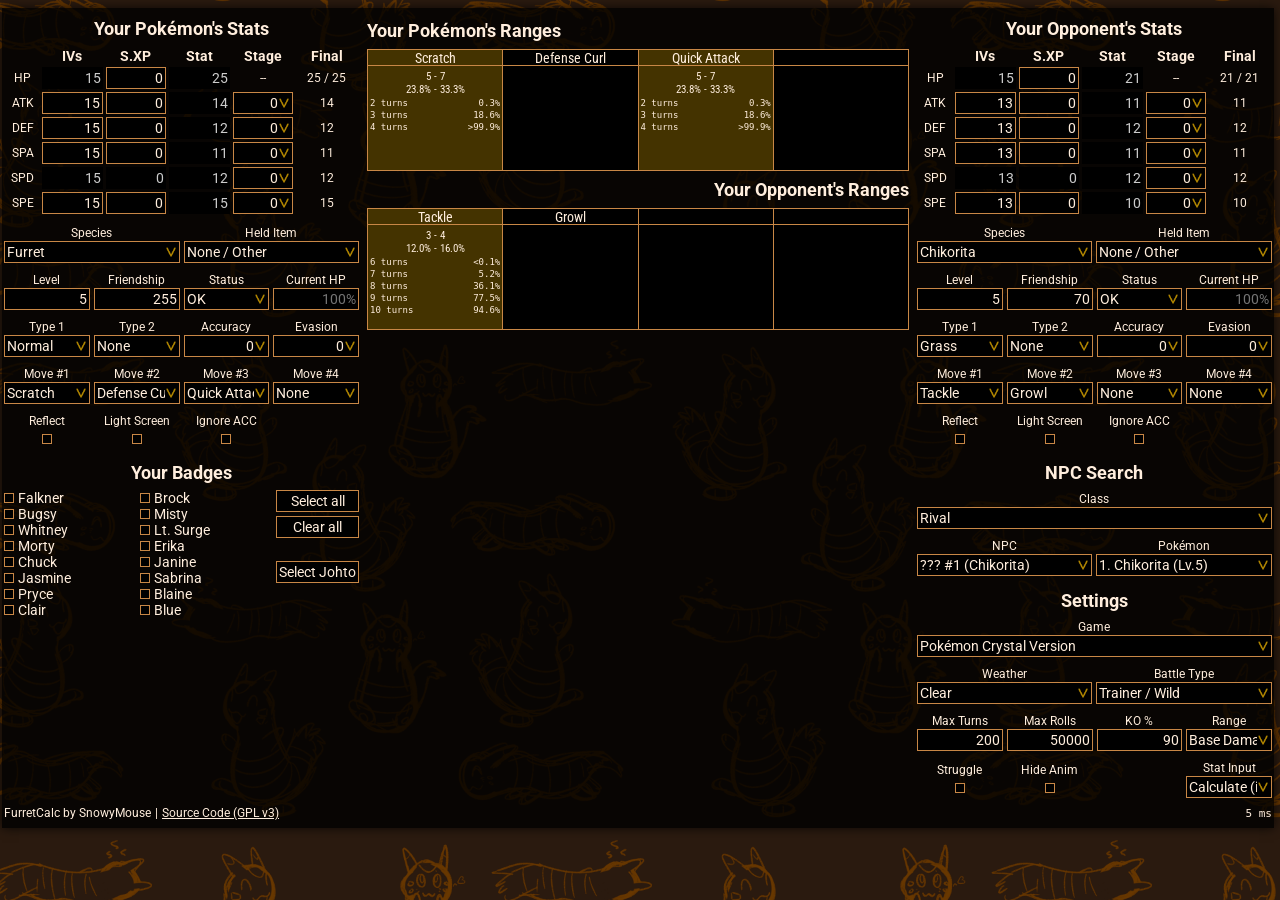
==== commit a98b32fd: "FurretCalc" ====
--- a/furretcalc/index.html
+++ b/furretcalc/index.html
@@ -2,61 +2,47 @@
 <html lang="en">
 <head>
 <meta charset="utf-8" />
+<meta name="viewport" content="width=device-width, initial-scale=1.0" />
+<script src="./js/signalr/signalr.min.js"></script>
+<script src="http://localhost:8085/dist/gameHookMapperClient.js"></script>
+<script>
+    function toggle_reduce_animations() {
+        const reduce = document.getElementById("reduce_animations").checked
+        if (reduce) {
+            document.body.className = ""
+        }
+        else {
+            document.body.className = "animated"
+        }
+    }
+    window.addEventListener("load", toggle_reduce_animations)
+</script>
 <link rel="stylesheet" href="style/style.css" />
 <title>FurretCalc</title>
 </head>
-<body>
-<header>
-<h1>FurretCalc</h1>
-<p>A WIP damage calculator for the second-generation Pokémon games</p>
-</header>
+<body class="animated">
 
-<!-- Show a banner for the folks who disabled JS on their browser -->
+<!-- Show a banner for the folks who disable JS on their browser -->
 <noscript>
-    <p>This content requires running free JavaScript code in order to function.</p>
+    <p>FurretCalc requires running free JavaScript code in order to function.</p>
     <p>You can also download the <a href="https://github.com/SnowyMouse/furretcalc">source code</a> if you would like to run it locally.</p>
 </noscript>
 
+<div id="loading_box">FurretCalc is Loading...</div>
+
+<div id="calculator_content_outer" style="display: none">
+
 <div id="calculator_content">
-
 <div id="player_pokemon" class="pokemon_input">
 <div class="pokemon_stats">
 <h2>Your Pokémon's Stats</h2>
-<div class="pokemon_stats_placeholder">Loading...</div>
+<div class="pokemon_stats_placeholder"></div>
 </div>
 
 <div id="badges_box_outer">
 <h2>Your Badges</h2>
-<div id="johto_badges" class="badge_box">
-<ul>
-<li><input type="checkbox" id="johto_badge_1" tabindex="100" /><label for="johto_badge_1">Falkner</label></li>
-<li><input type="checkbox" id="johto_badge_2" tabindex="100" /><label for="johto_badge_2">Bugsy</label></li>
-<li><input type="checkbox" id="johto_badge_3" tabindex="100" /><label for="johto_badge_3">Whitney</label></li>
-<li><input type="checkbox" id="johto_badge_4" tabindex="100" /><label for="johto_badge_4">Morty</label></li>
-<li><input type="checkbox" id="johto_badge_5" tabindex="100" /><label for="johto_badge_5">Chuck</label></li>
-<li><input type="checkbox" id="johto_badge_6" tabindex="100" /><label for="johto_badge_6">Jasmine</label></li>
-<li><input type="checkbox" id="johto_badge_7" tabindex="100" /><label for="johto_badge_7">Pryce</label></li>
-<li><input type="checkbox" id="johto_badge_8" tabindex="100" /><label for="johto_badge_8">Clair</label></li>
-</ul>
-</div>
-<div id="kanto_badges" class="badge_box">
-<ul>
-<li><input type="checkbox" id="kanto_badge_1" tabindex="100" /><label for="kanto_badge_1">Brock</label></li>
-<li><input type="checkbox" id="kanto_badge_2" tabindex="100" /><label for="kanto_badge_2">Misty</label></li>
-<li><input type="checkbox" id="kanto_badge_3" tabindex="100" /><label for="kanto_badge_3">Lt. Surge</label></li>
-<li><input type="checkbox" id="kanto_badge_4" tabindex="100" /><label for="kanto_badge_4">Erika</label></li>
-<li><input type="checkbox" id="kanto_badge_5" tabindex="100" /><label for="kanto_badge_5">Janine</label></li>
-<li><input type="checkbox" id="kanto_badge_6" tabindex="100" /><label for="kanto_badge_6">Sabrina</label></li>
-<li><input type="checkbox" id="kanto_badge_7" tabindex="100" /><label for="kanto_badge_7">Blaine</label></li>
-<li><input type="checkbox" id="kanto_badge_8" tabindex="100" /><label for="kanto_badge_8">Blue</label></li>
-</ul>
-</div>
-<div class="control_box">
-<ul>
-<li><button onclick="clear_all_badges()" tabindex="100">Clear all</button></li>
-<li><button onclick="select_johto_badges()" tabindex="100">Select Johto</button></li>
-<li><button onclick="select_all_badges()" tabindex="100">Select all</button></li>
-</ul>
+<div id="badges_box_inner">
+
 </div>
 </div>
 </div>
@@ -84,86 +70,119 @@
 <div id="opponent_pokemon" class="pokemon_input">
 <div class="pokemon_stats">
 <h2>Your Opponent's Stats</h2>
-<div class="pokemon_stats_placeholder">Loading...</div>
+<div class="pokemon_stats_placeholder"></div>
 </div>
 
 <div id="preset_lookup">
-<h2>Search</h2>
+<h2>NPC Search</h2>
 <div class="preset_lookup_row">
-    <div class="other_stat_inner"><span class="label">Game</span><select id="ai_preset_game" tabindex="10000"><option value="crystal" selected>Crystal</option><option value="gold">Gold/Silver</option></select></div>
-    <div class="other_stat_inner"><span class="label">Class</span><select id="ai_preset_trainer_class" tabindex="10000"></select></div>
+    <div class="other_stat_inner">
+        <label for="ai_preset_trainer_class">Class</label>
+        <select id="ai_preset_trainer_class" tabindex="10000"></select>
+    </div>
 </div>
 <div class="preset_lookup_row">
-    <div class="other_stat_inner"><span class="label">NPC</span><select id="ai_preset_trainer" tabindex="10000"></select></div>
-    <div class="other_stat_inner"><span class="label">Pokémon</span><select id="ai_preset_monster" tabindex="10000"></select></div>
+    <div class="other_stat_inner">
+        <label for="ai_preset_trainer">NPC</label>
+        <select id="ai_preset_trainer" tabindex="10000"></select>
+    </div>
+    <div class="other_stat_inner">
+        <label for="ai_preset_monster">Pokémon</label>
+        <select id="ai_preset_monster" tabindex="10000"></select>
+    </div>
 </div>
 </div>
 
 <div id="settings">
     <h2>Settings</h2>
     <div class="other_stats">
-        <div class="other_stat_inner"><span class="label">Iteration Granularity</span><select id="settings_per_turn" tabindex="20000"><option value="per_turn">Per Turn</option><option value="per_hit">Per Hit</option></select></div>
-        <div class="other_stat_inner"><span class="label">Max Iterations</span><input type="text" id="settings_max_turns" value="200" tabindex="20000" /></div>
-        <div class="other_stat_inner"><span class="label">Max Damage Rolls</span><input type="text" id="settings_max_damage_rolls" value="50000" tabindex="20000" /></div>
-        <div class="other_stat_inner"><span class="label">Target KO Chance (%)</span><input type="text" id="settings_ko_chance" value="90" tabindex="20000" /></div>
+        <div class="other_stat_inner">
+            <label for="game">Game</label>
+            <select id="game" tabindex="20000"></select>
+        </div>
     </div>
     <div class="other_stats">
-        <div class="other_stat_inner"><span class="label">Range Display</span><select id="settings_range_display" tabindex="20000"><option value="base_damage">Base Damage</option><option value="full_range">Full Range</option></select></div>
         <div class="other_stat_inner">
-            <span class="label">Weather</span>
-            <select id="weather" tabindex="10000">
-                <option value="clear" selected>Clear / Other</option>
-                <option value="sun">Harsh Sunlight</option>
-                <option value="rain">Rain</option>
+            <label for="weather">Weather</label>
+            <select id="weather" tabindex="20000">
+                <option value="Clear" selected>Clear</option>
+                <option value="Sun">Harsh Sunlight</option>
+                <option value="Rain">Rain</option>
+                <option value="Sandstorm">Sandstorm</option>
             </select>
         </div>
         <div class="other_stat_inner">
-            <span class="label">Battle Type</span>
-            <select id="battle_type" tabindex="10000">
+            <label for="battle_type">Battle Type</label>
+            <select id="battle_type" tabindex="20000">
                 <option value="ai" selected>Trainer / Wild</option>
-                <option value="pvp">Link Battle / Battle Tower</option>
+                <option value="pvp" disabled>Link Battle / Battle Tower (TODO)</option>
             </select>
         </div>
+    </div>
+    <div class="other_stats">
+        <div class="other_stat_inner">
+            <label for="settings_max_turns">Max Turns</label>
+            <input type="text" id="settings_max_turns" value="200" tabindex="20000" class="number_input" />
+        </div>
+        <div class="other_stat_inner">
+            <label for="settings_max_damage_rolls">
+                <span class="large_label">Max Damage Rolls</span>
+                <span class="small_label">Max Rolls</span>
+            </label>
+            <input type="text" id="settings_max_damage_rolls" value="50000" tabindex="20000" class="number_input" />
+        </div>
+        <div class="other_stat_inner">
+            <label for="settings_ko_chance">
+                <span class="small_label">KO %</span>
+                <span class="large_label">KO Chance (%)</span>
+            </label>
+            <input type="text" id="settings_ko_chance" value="90" tabindex="20000" class="number_input" />
+        </div>
+        <div class="other_stat_inner">
+            <label for="settings_range_display">
+                <span class="small_label">Range</span>
+                <span class="large_label">Range Display</span>
+            </label>
+            <select id="settings_range_display" tabindex="20000">
+                <option value="base_damage">Base Damage</option>
+                <option value="full_range">Full Range</option>
+            </select>
+        </div>
+    </div>
+    <div class="other_stats">
+        <div class="other_stat_inner">
+            <label for="struggle_calcs">
+                <span class="small_label">Struggle</span>
+                <span class="large_label">Struggle Calcs</span>
+            </label>
+            <input type="checkbox" id="struggle_calcs" tabindex="20000" />
+        </div>
+        <div class="other_stat_inner">
+            <label for="reduce_animations">
+                <span class="small_label">Hide Anim</span>
+                <span class="large_label">Hide Animations</span>
+            </label>
+            <input type="checkbox" id="reduce_animations" onclick="toggle_reduce_animations()" tabindex="20000" />
+        </div>
         <div class="other_stat_inner"></div>
+        <div class="other_stat_inner">
+            <label for="stat_input_type">Stat Input</label>
+            <select id="stat_input_type" tabindex="20000"></select>
+        </div>
     </div>
 </div>
-
-</div>
-
-</div>
-<div id="instructions_button_shower">
-<button id="instructions_show" onclick="show_instructions()">How do I fill this out?</button>
-<div id="instructions">
-    <h2>How do I fill this out?</h2>
-    <p>First, you will want to enter your stats.</p>
-    <ul>
-        <li>
-            <strong>Automatic stat input:</strong> Please enter your IVs (DVs) and stat experience. Your stats will be
-            automatically calculated.
-        </li>
-        <li>
-            <strong>Manual stat input:</strong> Please enter your stats as displayed in the status screen. This is handy
-            for playthroughs where you only know the stats in the stat screen. You can still opt to input IVs (DVs) for
-            calculating Hidden Power.
-        </li>
-    </ul>
-    <p>
-        Friendship is only necessary for Return and Frustration. You can leave it at 0,
-        otherwise. Note than NPC trainers will have 0 friendship on unmodified games.
-    </p>
-    <p>
-        Badges are needed to calculate badge boosts. These only apply in normal in-game
-        battles, however.
-    </p>
 </div>
 </div>
 
 <footer>
-<ul>
-<li>Copyright © 2026 SnowyMouse</li>
-<li><a href="https://github.com/SnowyMouse/furretcalc">Source Code (GPL v3)</a></li>
-</ul>
+    <ul>
+        <li>FurretCalc by SnowyMouse</li>
+        <li><a href="https://github.com/SnowyMouse/furretcalc">Source Code (GPL v3)</a></li>
+    </ul>
+    <div id="generated_time">...</div>
 </footer>
 <script src="js/webpage.js" type="module"></script>
+</div>
+
 </body>
 </html>
--- a/furretcalc/style/style.css
+++ b/furretcalc/style/style.css
@@ -15,7 +15,22 @@
 
 body {
     padding: 0;
-    margin: 10px 0 10px 0;
+    margin: 0;
+    background-color: #2A1A0F;
+    background-image: url('./furret_bg.png');
+    background-size: 500px;
+    background-attachment: fixed;
+    background-position: 162px -162px;
+    font-family: "Roboto", sans-serif;
+}
+
+body.animated {
+    animation: furret_background_animation 20s linear infinite;
+}
+
+@keyframes furret_background_animation {
+    from { background-position: 0 0; }
+    to { background-position: 1000px 1000px; }
 }
 
 strong {
@@ -23,19 +38,26 @@
     font-weight: bold;
 }
 
-noscript {
+#loading_box, noscript {
     display: block;
     text-align: center;
     margin-top: 12px;
     font-family: "Roboto Bold", sans-serif;
-    background-color: red;
     color: white;
-    font-size: 28px;
     padding-top: 12px;
     padding-bottom: 12px;
 }
 
-noscript a {
+#loading_box {
+    background-color: rgb(164, 79, 0);
+    font-size: 14px;
+}
+
+noscript {
+    background-color: rgb(164, 0, 0);
+}
+
+noscript * {
     color: white;
     font-family: "Roboto Bold", sans-serif;
 }
@@ -46,46 +68,53 @@
 
 * {
     color: #FFEEDD;
-    font-family: "Roboto Condensed", sans-serif;
-    font-weight: normal;
     box-sizing: border-box;
 }
 
 h1, h2, h3 {
     font-family: "Roboto Bold", sans-serif;
-}
-
-body {
-    background-color: #1B0F04;
+    font-weight: 100;
 }
 
 a {
     color: #FFEEDD;
 }
 
-a:hover {
-    color: #C88746;
-}
-
-footer, header {
-    width: 100%;
-    text-align: center;
+.stats_move a:hover {
+    color: #FFF;
+}
+
+footer {
+    width: 100%;
+    padding-top: 8px;
+    position: relative;
 }
 
 #badges_box_outer {
-    font-size: 0;
-    width: 100%;
-    border-top: 1px solid #FFEEDD;
-    padding: 8px;
+    width: 100%;
+}
+
+#badges_box_inner {
+    text-align: center;
+    display: flex;
+    margin-top: 8px;
+    justify-content: center;
+    gap: 50px;
+    width: 100%;
+}
+
+#generated_time {
+    font-size: 11px;
+    font-family: "Hack", monospace;
+    text-align: right;
+    position: absolute;
+    bottom: 0;
+    right: 0;
 }
 
 #badges_box_outer .badge_box {
     font-size: 14px;
-    width: 120px;
-    display: inline-block;
     text-align: left;
-    margin-top: 8px;
-    margin-bottom: 8px;
 }
 
 #badges_box_outer .badge_box ul li:not(:first-child) {
@@ -93,16 +122,19 @@
 }
 
 #badges_box_outer .control_box {
+    text-align: left;
+    display: block;
+    height: 100%;
+}
+
+#badges_box_outer .control_box li {
+    text-align: center;
+}
+
+#badges_box_outer .control_box button {
     display: inline-block;
-    position: absolute;
-    text-align: left;
-    margin-top: 8px;
-    margin-bottom: 8px;
-}
-
-#badges_box_outer .control_box button {
-    display: block;
     margin-bottom: 4px;
+    width: 100%;
 }
 
 #badges_box_outer label {
@@ -155,6 +187,11 @@
     margin-top: 8px;
 }
 
+table.stat_input tr th {
+    font-family: "Roboto Bold", sans-serif;
+    font-weight: normal;
+}
+
 table.stat_input tr th:first-child, table.stat_input tr td:first-child {
     width: 35px;
 }
@@ -167,11 +204,47 @@
     font-size: 14px;
 }
 
-input[type="text"], select, button, input[type="checkbox"] {
+table.stat_input tr td, table.stat_input tr th .final_stat {
+    font-size: 12px;
+}
+
+input[type="text"], select, option, optgroup, button, input[type="checkbox"] {
     border: 1px solid #C88746;
     border-radius: 0;
-    background-color: rgba(0,0,0,0);
+    background-color: rgba(0,0,0,1);
     color: #FFEEDD;
+    appearance: none;
+    font-size: 14px;
+    font-family: "Roboto", sans-serif;
+}
+
+input[type="text"], select, option, optgroup, button {
+    padding: 2px;
+    height: 22px;
+}
+
+.select-wrapper {
+    position: relative;
+}
+
+select {
+    padding-right: 14px;
+}
+
+.select-wrapper::before {
+    content: " ";
+    background-image: url("./select_arrow.png");
+    opacity: 0.7;
+    width: 10px;
+    height: 10px;
+    display: block;
+    position: absolute;
+    background-size: contain;
+    pointer-events: none;
+    background-repeat: no-repeat;
+    top: 6px;
+    filter: invert(70%) sepia(100%) saturate(3000%) brightness(300%);
+    right: 4px;
 }
 
 input[type="text"]:read-only {
@@ -199,9 +272,7 @@
     color: #FFFFFF;
 }
 
-.stat_input input,
-.other_stats input,
-.stat_stage {
+.number_input {
     text-align: right;
 }
 
@@ -230,7 +301,7 @@
     display: flex;
     align-items: center;
     margin-top: 6px;
-    gap: 8px;
+    gap: 4px;
 }
 
 .other_stat_inner {
@@ -239,9 +310,10 @@
     flex: 1;
 }
 
-.other_stat_inner .label {
+.other_stat_inner label {
     font-size: 12px;
     display: inline-block;
+    width: 100%;
 }
 
 p {
@@ -255,41 +327,44 @@
     font-size: 16px;
 }
 
+#calculator_content_outer {
+    width: 1500px;
+    background-color: rgba(0,0,0,0.8);
+    box-shadow: 0px 0px 10px rgba(0, 0, 0, 0.75);
+    padding: 8px;
+    margin: 8px auto auto;
+}
+
 #instructions, #calculator_content {
-    margin: auto;
-    margin-top: 12px;
-    margin-bottom: 12px;
-    width: 1500px;
+    width: 100%;
+}
+
+#instructions {
+    margin-top: 24px;
 }
 
 #calculator_content {
     display: flex;
-    border: 2px solid #FFEEDD;
-}
-
-.pokemon_stats {
-    padding: 8px;
+    margin-top: 4px;
 }
 
 .pokemon_input {
-    width: 450px;
+    width: 28%;
+    display: flex;
+    flex-direction: column;
+    gap: 16px;
 }
 
 .pokemon_input table {
     width: 100%;
-}
-
-#field_data, #preset_lookup, #settings {
-    border-top: 1px solid #FFEEDD;
-    padding: 8px;
 }
 
 #calc_buffer {
     flex: 1;
-    border-left: 1px solid #FFEEDD;
-    border-right: 1px solid #FFEEDD;
     display: flex;
     flex-direction: column;
+    padding-left: 8px;
+    padding-right: 8px;
 }
 
 #calc_buffer h2 {
@@ -307,12 +382,8 @@
     text-align: right;
 }
 
-#calc_buffer .calc_element:not(:first-child) {
-    border-top: 1px solid #FFEEDD;
-}
-
 .calc_element {
-    padding: 8px;
+    margin-bottom: 8px;
     flex-basis: content;
 }
 
@@ -323,29 +394,28 @@
 
 .damage_outer {
     width: 100%;
-    height: 100px;
     border: 1px solid #C88746;
     margin-top: 8px;
+    background-color: #000000;
+    display: flex;
 }
 
 #instructions * {
     font-family: "Roboto", sans-serif;
+    font-size: 14px;
 }
 
 #suggestions_and_notes_list {
     font-size: 14px;
-    list-style: disc;
-    padding-left: 14px;
-    margin-top: 4px;
-}
-
-#suggestions_and_notes_list li:not(:first-child) {
-    margin-top: 4px;
+}
+
+#suggestions_and_notes_list li {
+    margin-top: 8px;
 }
 
 #instructions p, #instructions li {
     margin-top: 18px;
-    font-size: 14px;
+    line-height: 1.3;
 }
 
 #instructions h2 {
@@ -356,6 +426,7 @@
 #instructions_button_shower {
     text-align: center;
     margin-bottom: 8px;
+    padding-top: 8px;
 }
 
 #instructions {
@@ -372,7 +443,7 @@
 }
 
 .stats_move {
-    width: 25%;
+    flex: 1;
     display: block;
     float: left;
     height: 100%;
@@ -383,26 +454,29 @@
     border-left: 1px solid #C88746;
 }
 
-.stats_move .stats_move_name {
+.stats_move_name {
     text-align: center;
     width: 100%;
     height: 16px;
     border-bottom: 1px solid #C88746;
-    font-size: 14px;
-    display: block;
-}
-
-.stats_move .stats_move_data {
+    font-family: "Roboto Condensed", sans-serif;
+    font-size: 14px;
+    display: block;
+}
+
+.stats_move_data {
     display: block;
     width: 100%;
     font-size: 11px;
     padding: 4px;
-}
-
-.stats_move .stats_move_data .range_percentage, .stats_move .stats_move_data .range_turns {
+    height: 100px;
+}
+
+.range_row {
     font-family: "Hack", monospace;
     font-size: 11px;
     text-overflow: clip;
+    display: flex;
 }
 
 .range_clickable {
@@ -413,11 +487,11 @@
     cursor: crosshair;
 }
 
-.stats_move .stats_move_data .range_percentage {
+.range_percentage {
     text-align: right;
 }
 
-.stats_move .stats_move_data .range_turns {
+.range_turns {
     flex: 1;
 }
 
@@ -425,7 +499,6 @@
     text-align: center;
     display: block;
     font-family: "Roboto Condensed", sans-serif;
-    margin-bottom: 8px;
 }
 
 .stats_move.best_move {
@@ -438,11 +511,25 @@
 
 .stats_move.error_move {
     background-color: #662222
+}
+
+.stats_move.struggle_move {
+    display: none;
+    border-left-width: 4px;
+    border-left-style: double;
+}
+
+.special_range_stat {
+    font-weight: bold;
+    color: #FFCB00;
 }
 
 #range_details {
     display: none;
     position: relative;
+    border: 2px solid #FFF;
+    background-color: #444;
+    padding-top: 2px;
 }
 
 #range_details table {
@@ -466,21 +553,113 @@
 
 #range_header {
     text-align: right;
-    right: 8px;
+    right: 4px;
     font-size: 12px;
+    top: 6px;
     position: absolute;
 }
-.range_row {
-    display: flex;
-}
 
 #range_details .copypasta {
     text-align: center;
     font-size: 12px;
-    border: 1px solid #FFEEDD;
+    border-top: 1px solid #FFEEDD;
+    border-bottom: 1px solid #FFEEDD;
     background-color: rgba(255, 255, 255, 0.1);
     padding: 4px;
     margin-top: 4px;
     user-select: all;
     font-family: "Roboto Bold", sans-serif;
 }
+
+.large_label {
+    display: none;
+}
+
+@media screen and (min-width: 1509px) {
+    .small_label {
+        display: none;
+    }
+    .large_label {
+        display: inline-block;
+    }
+}
+
+/** 1280px - Small windows */
+@media screen and (max-width: 1508px) {
+    #calculator_content_outer {
+        width: calc(100% - 8px);
+        margin-left: 2px;
+        margin-right: 2px;
+        padding-left: 2px;
+        padding-right: 2px;
+    }
+
+    #badges_box_inner {
+        gap: unset;
+    }
+    .badge_box {
+        flex: 1;
+    }
+    table.stat_input {
+        border-spacing: 1px;
+    }
+    .stats_move_data {
+        padding-left: 2px;
+        padding-right: 2px;
+        height: 104px;
+    }
+    .range_row {
+        margin-top: 2px;
+        font-size: 9px;
+    }
+}
+
+/** 1023px - Small devices **/
+@media screen and (max-width: 1023px) {
+    #calculator_content_outer {
+        width: calc(100% - 16px);
+        margin: 8px;
+    }
+    .pokemon_input {
+        width: 100%;
+    }
+    #calculator_content {
+        flex-direction: column;
+        gap: 8px;
+    }
+    #calc_buffer {
+        order: -1;
+    }
+    .pokemon_input {
+        gap: 8px;
+    }
+    #settings, .pokemon_input {
+        border-top: 2px solid #AC794E;
+        padding-top: 8px;
+    }
+    .stats_move_data {
+        height: 180px;
+    }
+    .range_clickable {
+        margin-bottom: 8px;
+    }
+    .range_row {
+        display: block;
+        height: unset;
+        text-align: center;
+        font-size: 9px;
+        margin-top: 8px;
+    }
+    .range_percentage {
+        text-align: center;
+    }
+}
+
+/** 500px - Extra small devices */
+@media screen and (max-width: 500px) {
+    #calculator_content_outer {
+        width: 100%;
+        margin-left: 0;
+        margin-right: 0;
+    }
+}
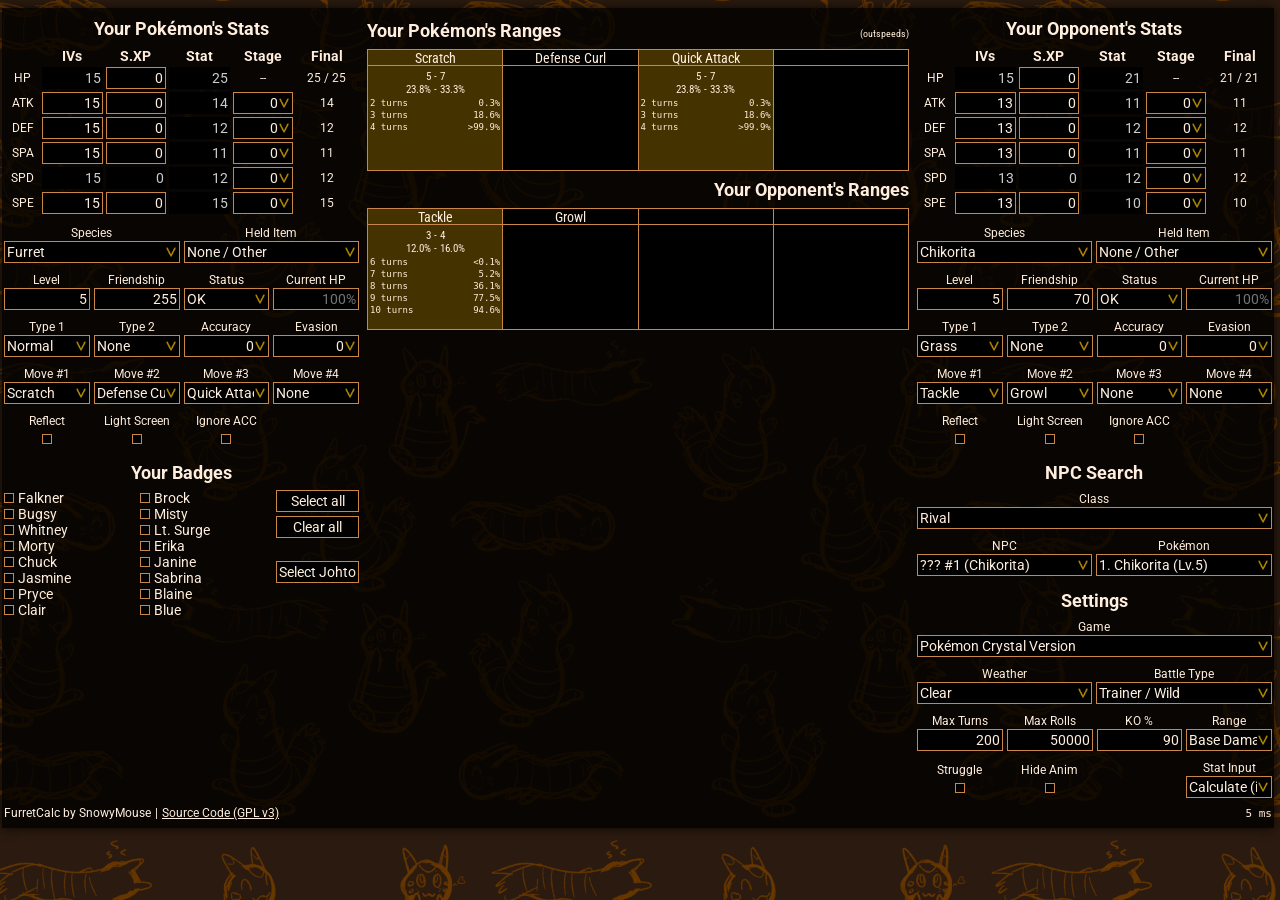
==== commit 676310d9: "FurretCalc update" ====
--- a/furretcalc/index.html
+++ b/furretcalc/index.html
@@ -50,9 +50,11 @@
 <div id="calc_buffer">
     <div class="calc_element">
         <h2 class="you_label">Your Pokémon's Ranges</h2>
+        <span id="player_pokemon_speed_display" class="simple_speed_display"></span>
         <div id="player_damage" class="damage_outer"></div>
     </div>
     <div class="calc_element">
+        <span id="opponent_pokemon_speed_display" class="simple_speed_display"></span>
         <h2 class="opponent_label">Your Opponent's Ranges</h2>
         <div id="enemy_damage" class="damage_outer"></div>
     </div>
--- a/furretcalc/style/style.css
+++ b/furretcalc/style/style.css
@@ -343,6 +343,22 @@
     margin-top: 24px;
 }
 
+.simple_speed_display {
+    position: absolute;
+    font-size: 10px;
+    font-family: "Roboto Condensed", sans-serif;
+}
+
+#player_pokemon_speed_display {
+    right: 0;
+    top: 8px;
+}
+
+#opponent_pokemon_speed_display {
+    left: 0;
+    top: 8px;
+}
+
 #calculator_content {
     display: flex;
     margin-top: 4px;
@@ -385,6 +401,7 @@
 .calc_element {
     margin-bottom: 8px;
     flex-basis: content;
+    position: relative;
 }
 
 #notes_buffer_outer {
@@ -663,3 +680,10 @@
         margin-right: 0;
     }
 }
+
+/** 350px - Extra, extra small devices */
+@media screen and (max-width: 350px) {
+    .simple_speed_display {
+        display: none
+    }
+}
